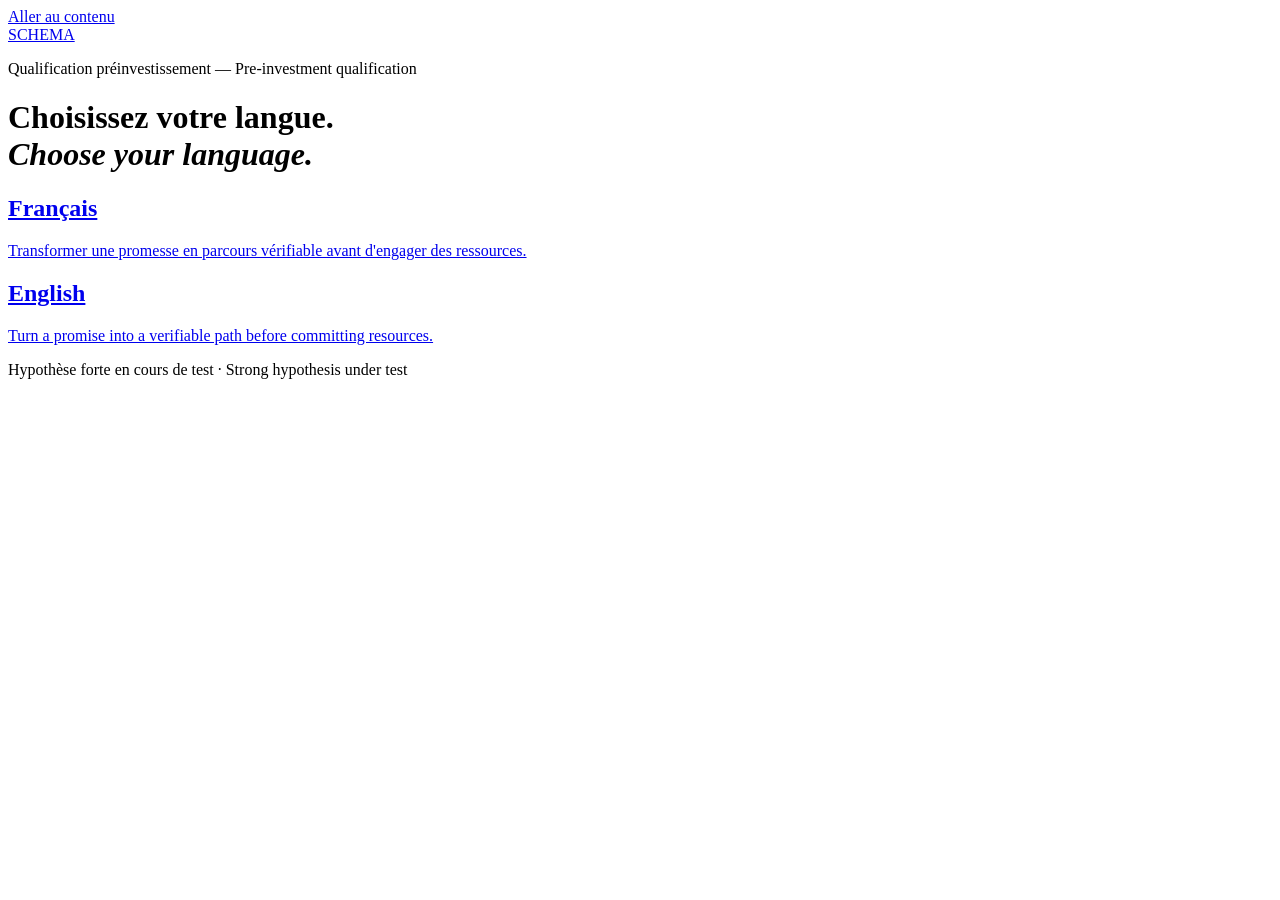
==== index.html @ be850913 "Publish bilingual SCHEMA methodology site" ====
<!doctype html>
<html lang="fr">
<head>
  <meta charset="utf-8">
  <meta name="viewport" content="width=device-width, initial-scale=1">
  <meta name="robots" content="index,follow">
  <meta name="description" content="SCHEMA — site bilingue / bilingual site">
  <title>SCHEMA — site bilingue / bilingual site</title>
  <link rel="alternate" hreflang="fr" href="/schema-method/fr/">
  <link rel="alternate" hreflang="en" href="/schema-method/en/">
  <link rel="alternate" hreflang="x-default" href="/schema-method/">
  <link rel="stylesheet" href="/schema-method/assets/theme.css">
</head>
<body>
  <a class="skip" href="#contenu">Aller au contenu</a>
  
  <header>
    <a class="brand" href="/schema-method/">SCHEMA</a>
  </header>
  <main id="contenu">
    <p class="eyebrow">Qualification préinvestissement — Pre-investment qualification</p>
    <h1>Choisissez votre langue.<br><em class="h1-en">Choose your language.</em></h1>
    <div class="grid lang-choose">
      <a class="lang-card" lang="fr" href="/schema-method/fr/">
        <h2>Français</h2>
        <p>Transformer une promesse en parcours vérifiable avant d'engager des ressources.</p>
      </a>
      <a class="lang-card" lang="en" href="/schema-method/en/">
        <h2>English</h2>
        <p>Turn a promise into a verifiable path before committing resources.</p>
      </a>
    </div>
  </main>
  <footer>
    <p>Hypothèse forte en cours de test · Strong hypothesis under test</p>
  </footer>
</body>
</html>
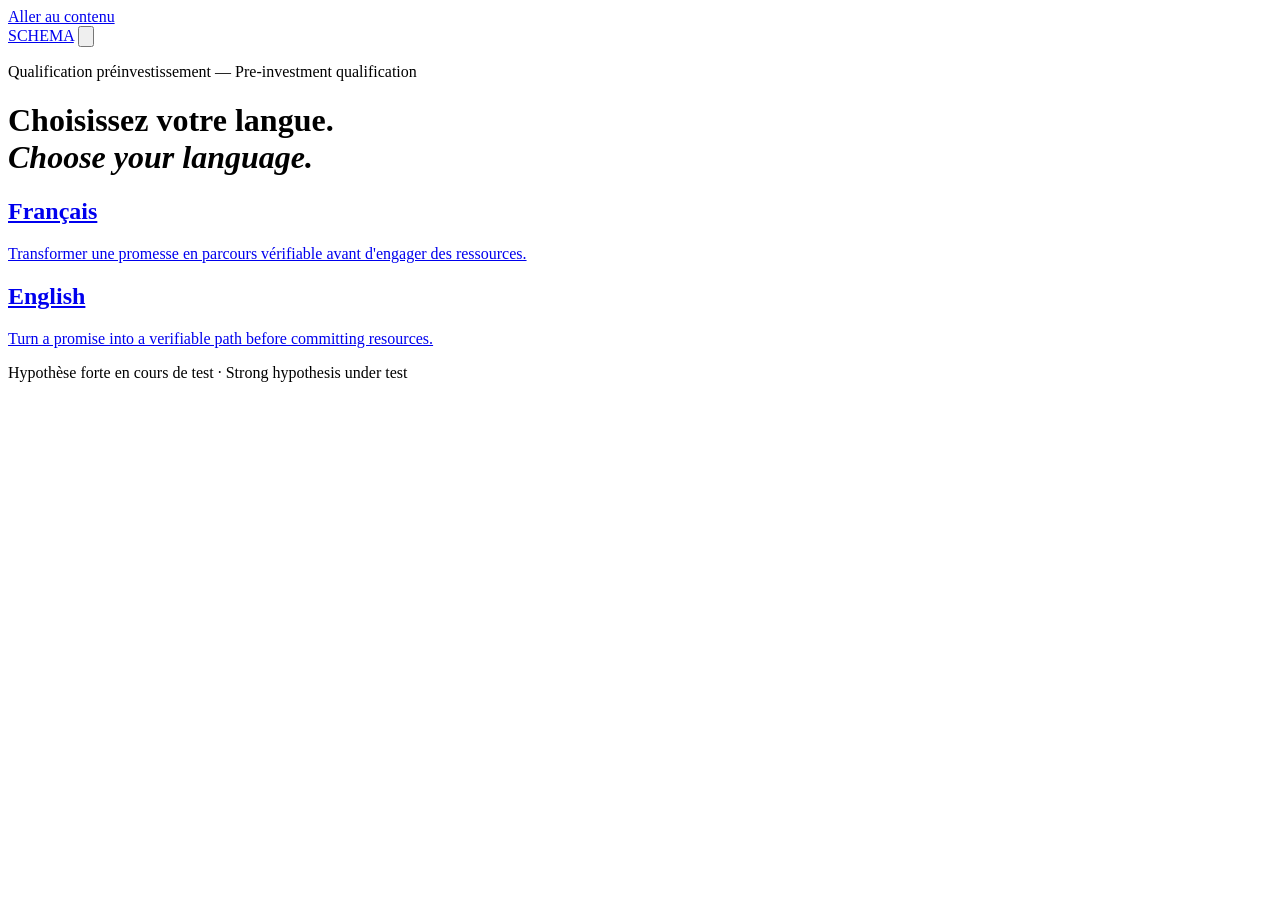
==== commit b104ea2f: "Prepare concise three-tab SCHEMA introduction" ====
--- a/index.html
+++ b/index.html
@@ -3,6 +3,8 @@
 <head>
   <meta charset="utf-8">
   <meta name="viewport" content="width=device-width, initial-scale=1">
+  <meta http-equiv="Content-Security-Policy" content="default-src 'none'; style-src 'self'; script-src 'self'; img-src 'self'; font-src 'self'; base-uri 'none'; form-action 'none'">
+  <meta name="referrer" content="no-referrer">
   <meta name="robots" content="index,follow">
   <meta name="description" content="SCHEMA — site bilingue / bilingual site">
   <title>SCHEMA — site bilingue / bilingual site</title>
@@ -10,12 +12,14 @@
   <link rel="alternate" hreflang="en" href="/schema-method/en/">
   <link rel="alternate" hreflang="x-default" href="/schema-method/">
   <link rel="stylesheet" href="/schema-method/assets/theme.css">
+  <script type="module" src="/schema-method/assets/app.mjs"></script>
 </head>
 <body>
   <a class="skip" href="#contenu">Aller au contenu</a>
   
   <header>
     <a class="brand" href="/schema-method/">SCHEMA</a>
+    <button class="appearance-switch" type="button" role="switch" data-theme-toggle aria-checked="false" aria-label="Changer de thème / Change theme" title="Changer de thème / Change theme"><span class="appearance-check"><span class="appearance-icons"><svg class="sun" viewBox="0 0 24 24" aria-hidden="true"><circle cx="12" cy="12" r="4"/><path d="M12 2v2M12 20v2M4.93 4.93l1.41 1.41M17.66 17.66l1.41 1.41M2 12h2M20 12h2M6.34 17.66l-1.41 1.41M19.07 4.93l-1.41 1.41"/></svg><svg class="moon" viewBox="0 0 24 24" aria-hidden="true"><path d="M12 3a6 6 0 0 0 9 9 9 9 0 1 1-9-9Z"/></svg></span></span></button>
   </header>
   <main id="contenu">
     <p class="eyebrow">Qualification préinvestissement — Pre-investment qualification</p>
